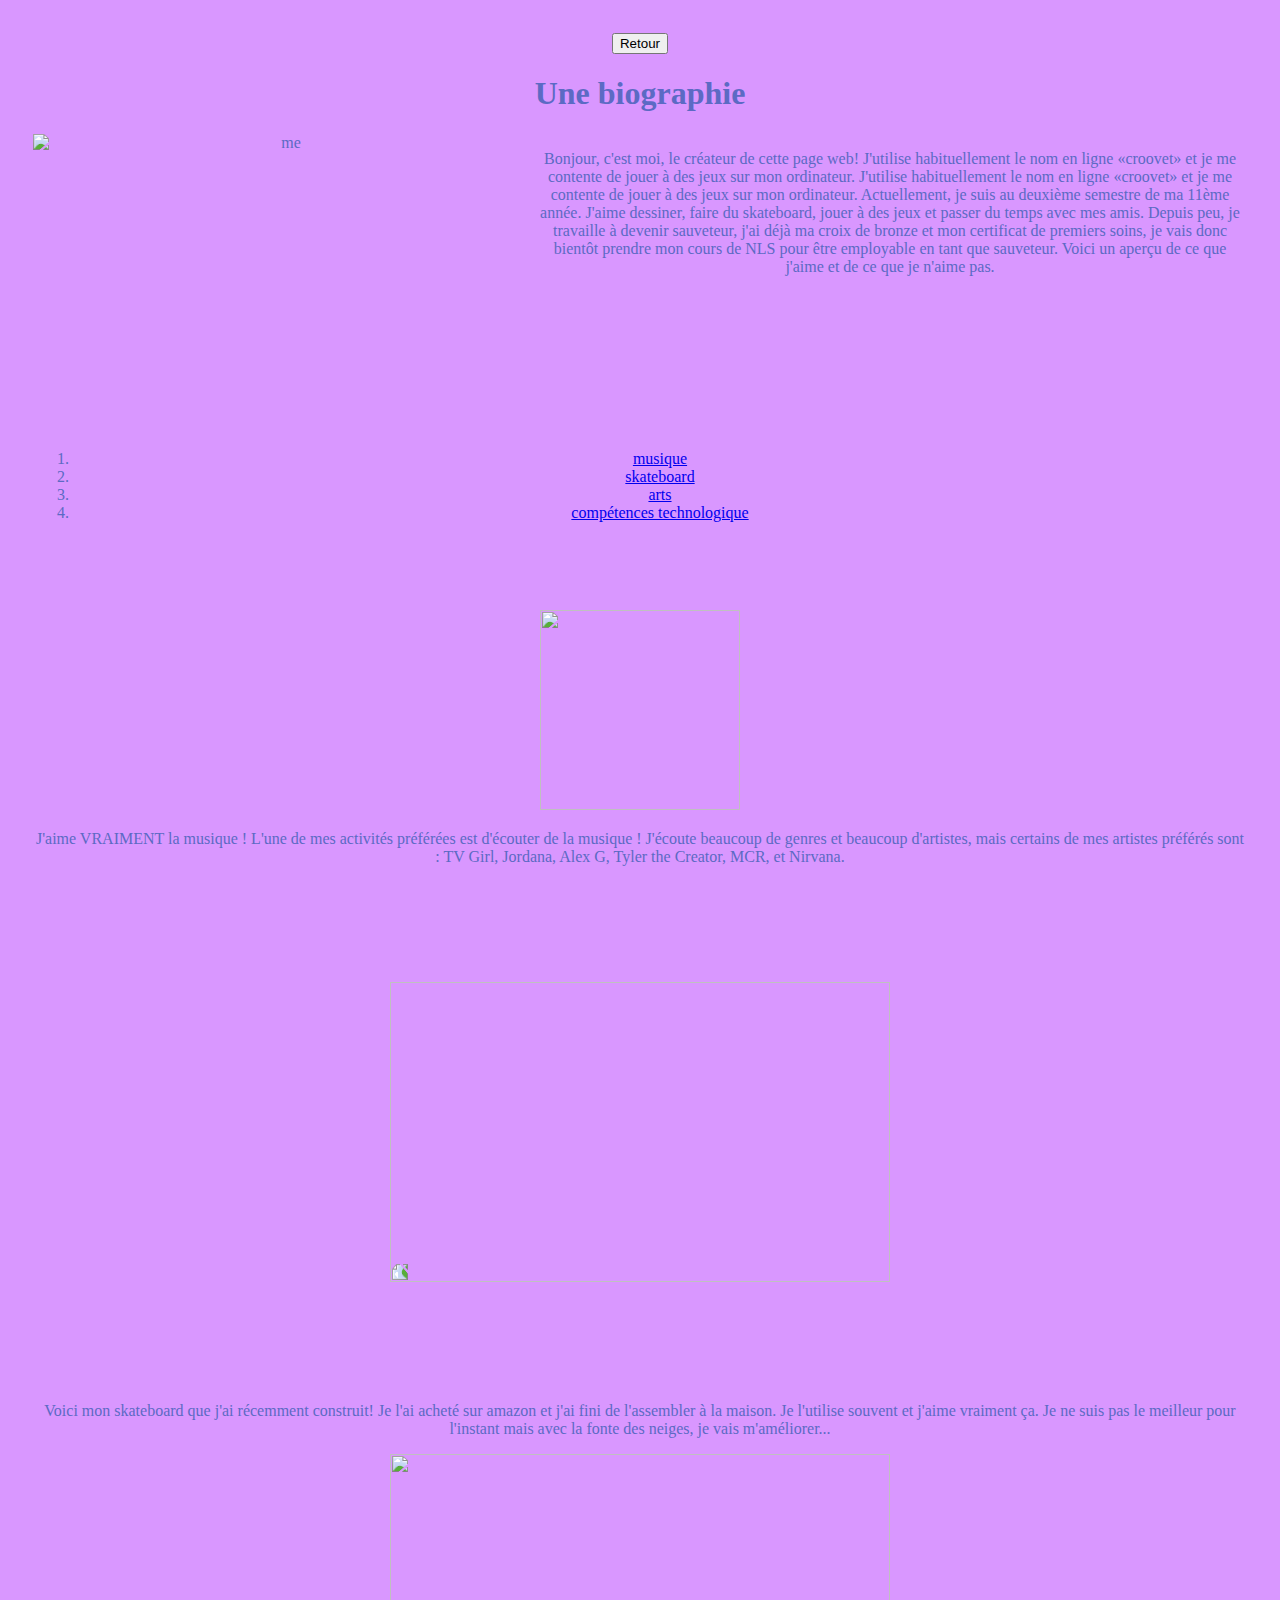
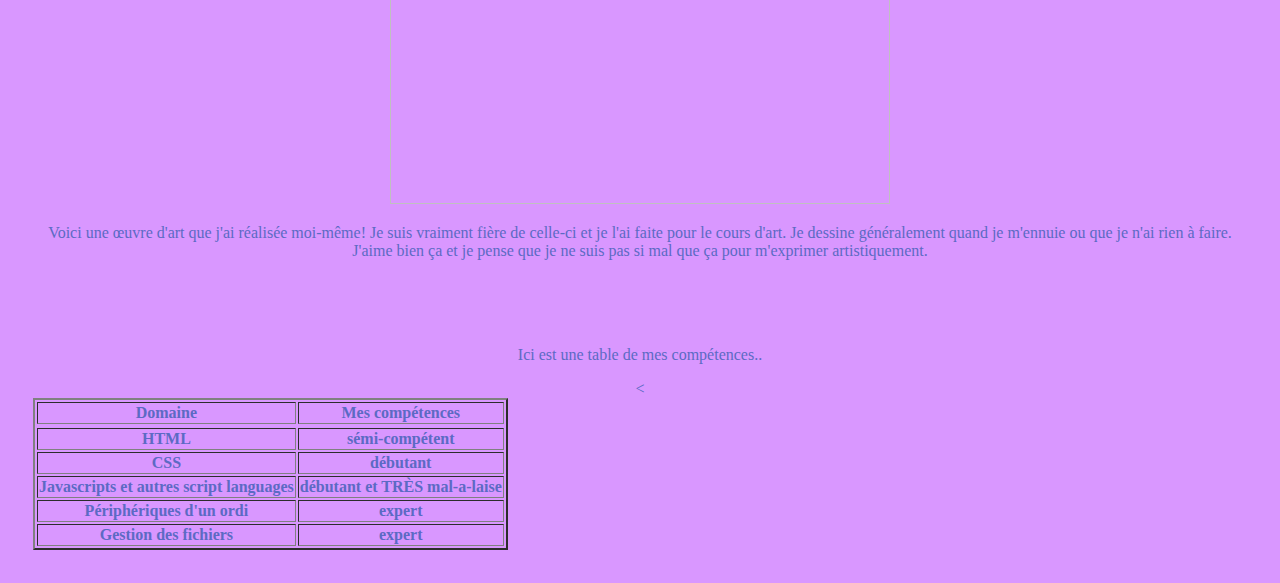
==== biographie.html @ 39bb19f6 "Update biographie.html" ====
<!DOCTYPE html>
<html>
  <head>
    	<meta charset="UTF-8">
    <title>voyage</title>
    <link rel="stylesheet" href="styles.css" />
    <style>
          #container {
        display:flex;
        align-items: right;
      }
          #board {
    -webkit-transform: rotate(270deg);
    -moz-transform: rotate(270deg);
    -o-transform: rotate(270);
    -ms-transform: rotate(270);
    transform: rotate(270deg);
      }
          #table {
            align-items: center;
      }
    </style>
  </head>
  
  <body>
    
    <button id="retour" onclick="history.back()">Retour</button>
    <h1>Une biographie</h1>
    <div id='container'>
      <img src="https://i.ibb.co/60yHJkV6/IMG-3375.jpg" alt="me" width="500" height="300" class="image">
      <p id="introtext">Bonjour, c'est moi, le créateur de cette page web! J'utilise habituellement le nom en ligne «croovet» et je me contente de jouer à des jeux sur mon ordinateur. J'utilise habituellement le nom en ligne «croovet» et je me contente de jouer à des jeux sur mon ordinateur. Actuellement, je suis au deuxième semestre de ma 11ème année. J'aime dessiner, faire du skateboard, jouer à des jeux et passer du temps avec mes amis.
      Depuis peu, je travaille à devenir sauveteur, j'ai déjà ma croix de bronze et mon certificat de premiers soins, je vais donc bientôt prendre mon cours de NLS pour être employable en tant que sauveteur. Voici un aperçu de ce que j'aime et de ce que je n'aime pas.</p>
    </div> 
    <ol id="liste">
      <li><a href="#musici">musique</a></li>
      <li><a href="#boardp">skateboard</a></li>
      <li><a href="#art">arts</a></li>
      <li><a href="#table">compétences technologique</a></li>
      </ol>
   <br> <br> <br> <br>
    <a name="musici"><img src="https://content.presentermedia.com/files/clipart/00005000/5189/music_notes_headphones_800_wht.jpg" alt="" width="200"height="200"/></a>
    <p id="musictext">J'aime VRAIMENT la musique ! L'une de mes activités préférées est d'écouter de la musique ! J'écoute beaucoup de genres et beaucoup d'artistes, mais certains de mes artistes préférés sont : TV Girl, Jordana, Alex G, Tyler the Creator, MCR, et Nirvana. </p>
    <a name="boardp"><img src="https://i.ibb.co/SDKN9Hs8/IMG-3377.jpg" alt="" id="board" width="300"height="500" ></a>
    <p>Voici mon skateboard que j'ai récemment construit! Je l'ai acheté sur amazon et j'ai fini de l'assembler à la maison. Je l'utilise souvent et j'aime vraiment ça. Je ne suis pas le meilleur pour l'instant mais avec la fonte des neiges, je vais m'améliorer...</p>
    <a name="art"><img src="https://i.ibb.co/q300HgFN/Cr-ation-Cubiste-22-Dec-2024-at-15-21.jpg" alt="" width="500" height="350"></a>
    <p>Voici une œuvre d'art que j'ai réalisée moi-même! Je suis vraiment fière de celle-ci et je l'ai faite pour le cours d'art. Je dessine généralement quand je m'ennuie ou que je n'ai rien à faire. J'aime bien ça et je pense que je ne suis pas si mal que ça pour m'exprimer artistiquement.</p>
    <br><br><br>
    <a name="table"><p>Ici est une table de mes compétences..</p></a>
    <table border='2' id="table">
        <tr><th>Domaine</th> <th>Mes compétences</th><tr>
         <tr><th>HTML</th><th>sémi-compétent</th><</tr>
         <tr><th>CSS</th><th>débutant</th></tr>
         <tr><th>Javascripts et autres script languages</th><th>débutant et TRÈS mal-a-laise</th></tr>
         <tr><th>Périphériques d'un ordi</th><th>expert</th></tr>
         <tr><th>Gestion des fichiers</th><th>expert</th></tr>
    </table>
  </body>
---- styles.css ----
body{
  padding: 25px;
  color: #5C6AC4;
  background-color: #d997ff;
  text-align: center;
}
.title {
	color: #5C6AC4;
	text-align: center;
}
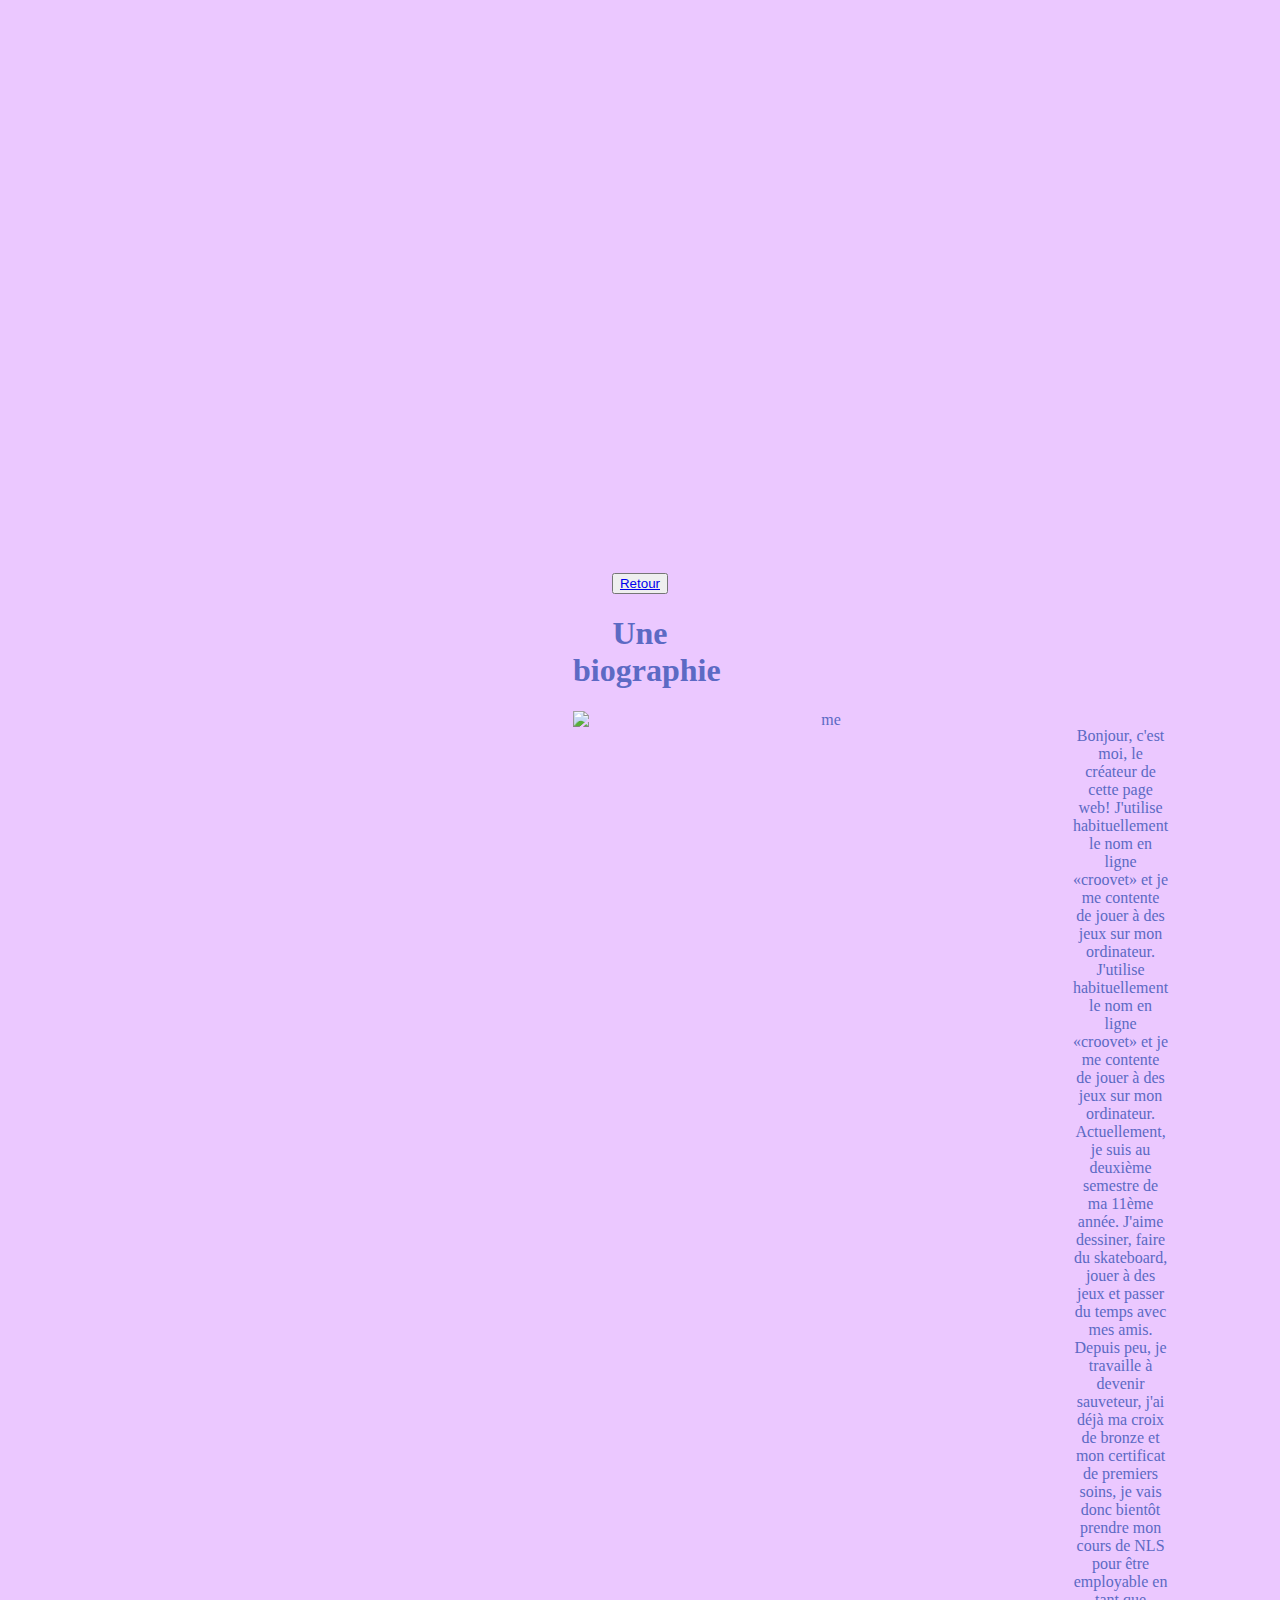
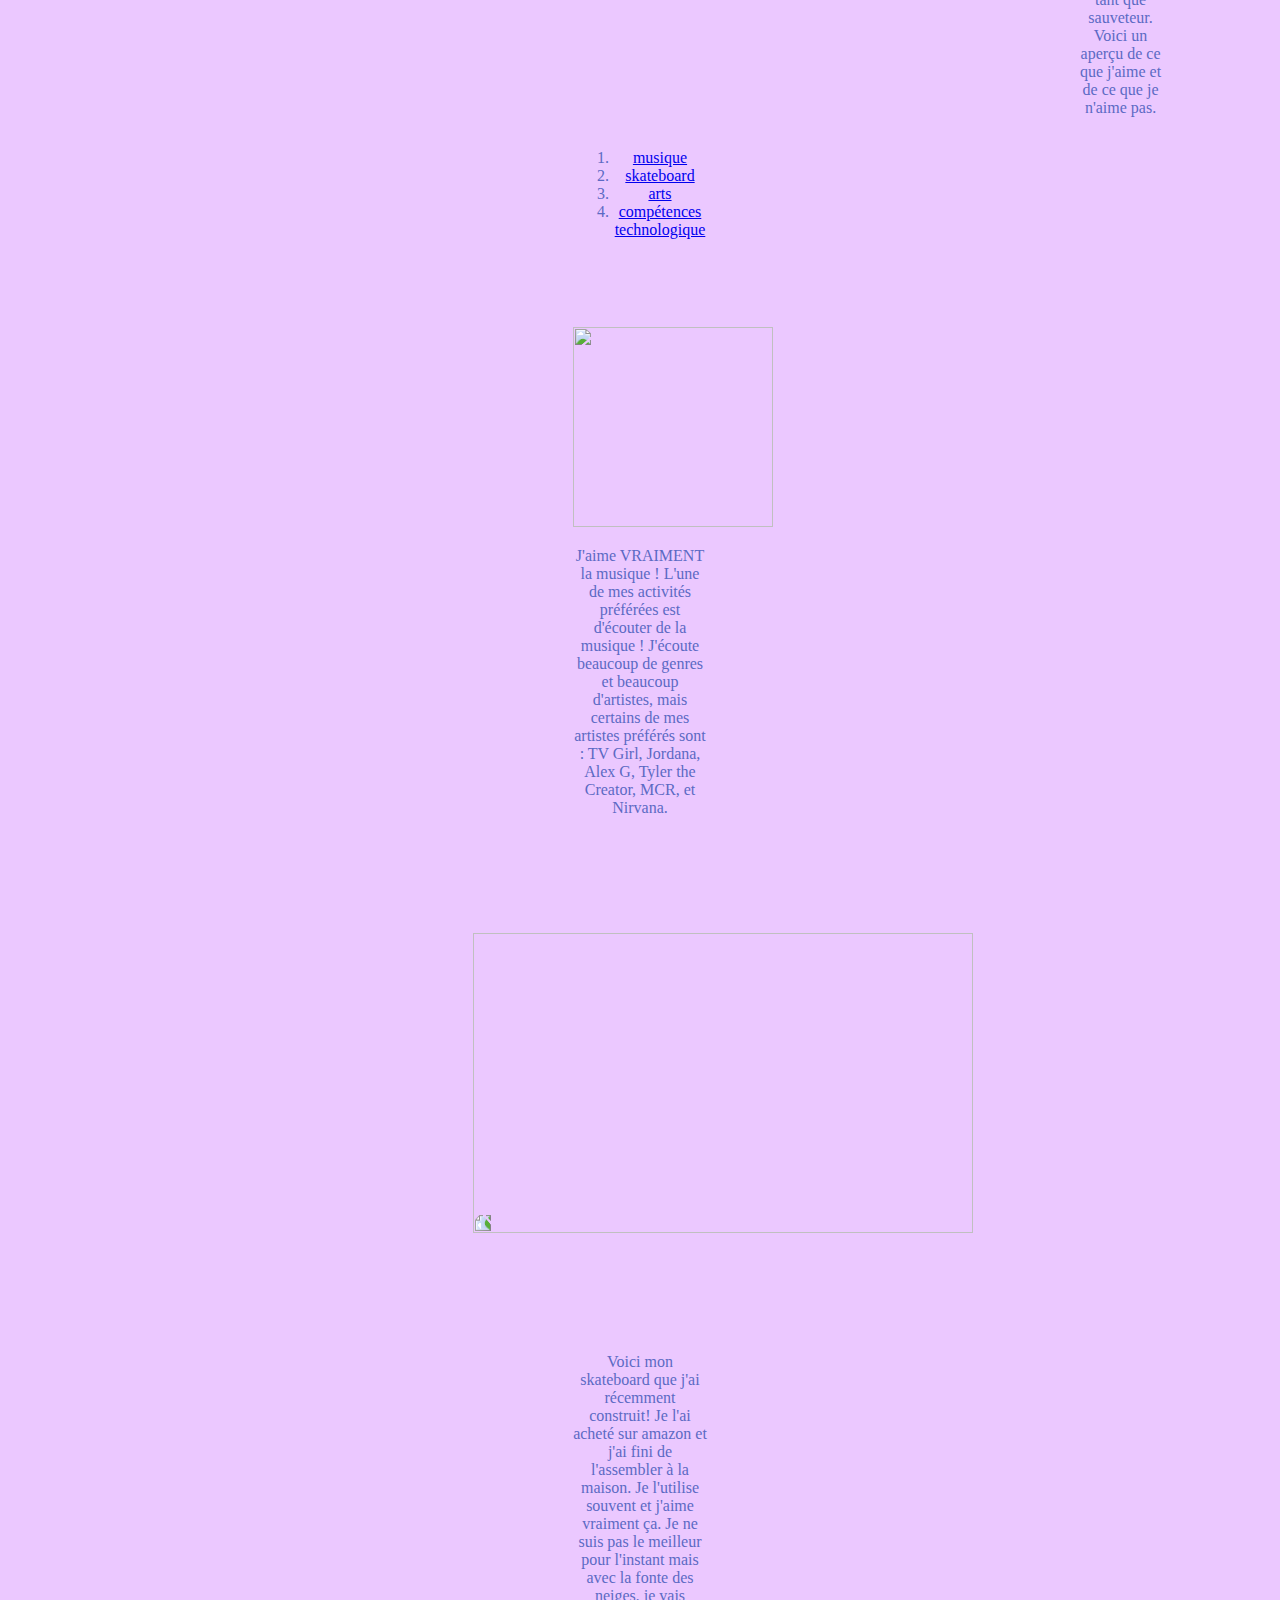
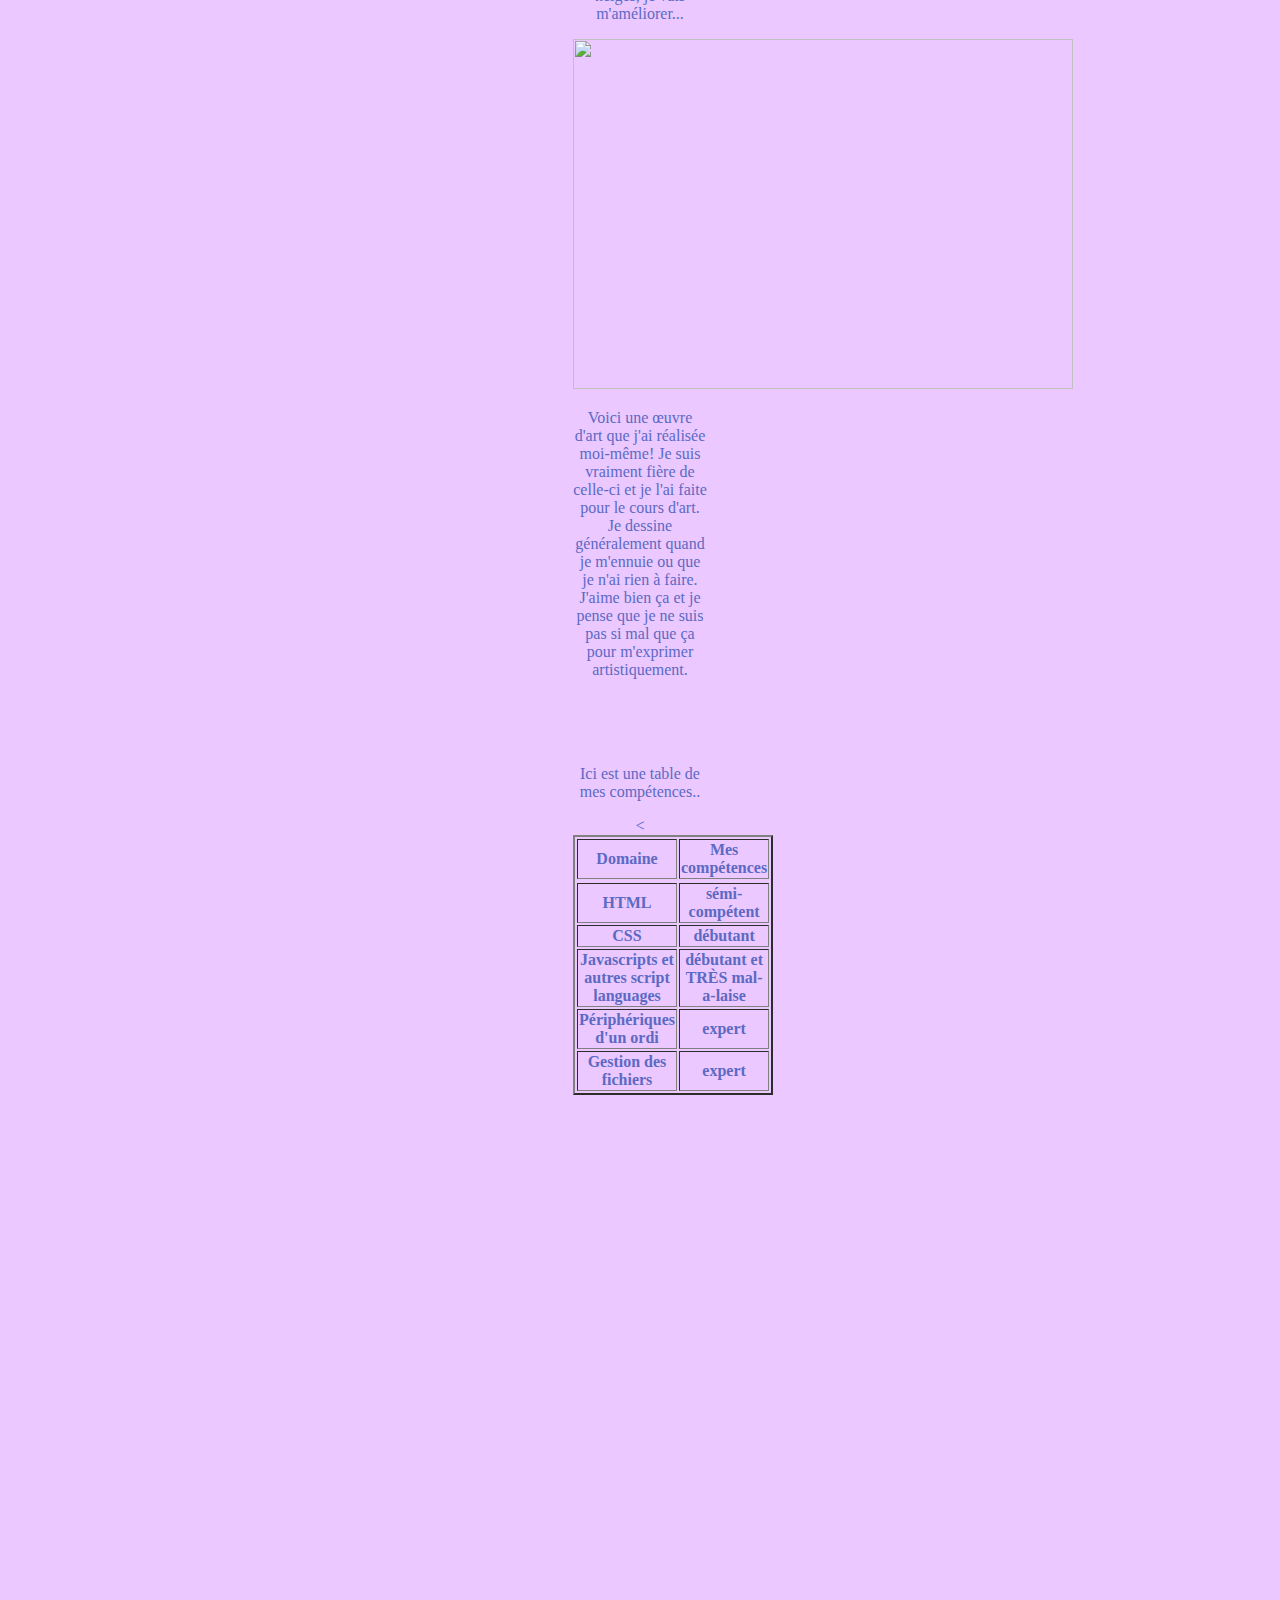
==== commit 67a2f86e: "Update biographie.html" ====
--- a/biographie.html
+++ b/biographie.html
@@ -24,7 +24,7 @@
   
   <body>
     
-    <button id="retour" onclick="history.back()">Retour</button>
+    <button id="retour"><a href=index.html>Retour</a></button>
     <h1>Une biographie</h1>
     <div id='container'>
       <img src="https://i.ibb.co/60yHJkV6/IMG-3375.jpg" alt="me" width="500" height="300" class="image">
--- a/styles.css
+++ b/styles.css
@@ -1,7 +1,7 @@
 body{
-  padding: 25px;
+  padding: 565px;
   color: #5C6AC4;
-  background-color: #d997ff;
+  background-color: #ebc8ff;
   text-align: center;
 }
 .title {
